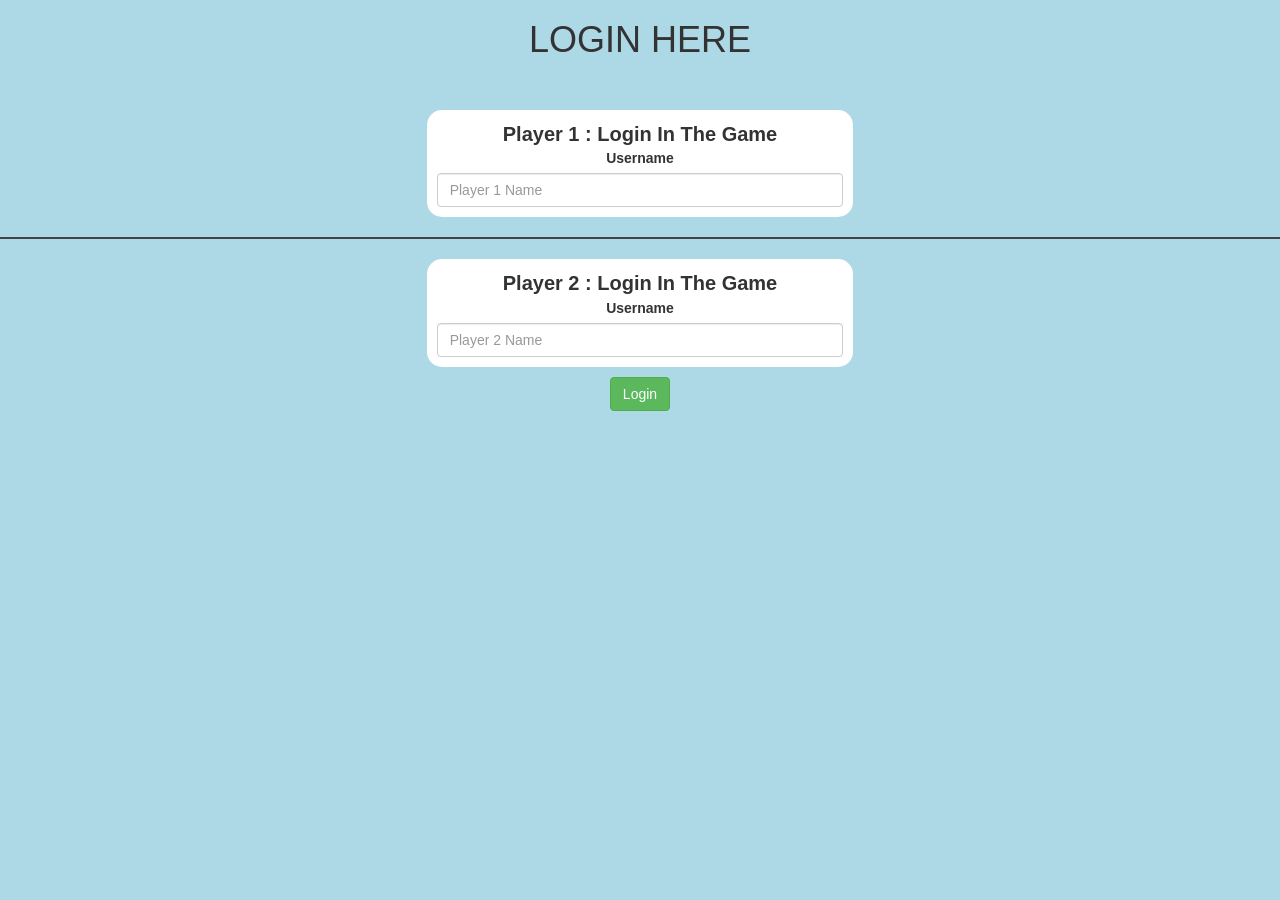
==== index.html @ 7ce5ede7 "Add files via upload" ====
<!DOCTYPE html>
<html>
<head>
	<title>Math Quiz Game</title>

<meta name="viewport" content="width=device-width, initial-scale=1">
<link rel="stylesheet" href="https://maxcdn.bootstrapcdn.com/bootstrap/3.4.0/css/bootstrap.min.css">
<script src="https://ajax.googleapis.com/ajax/libs/jquery/3.4.1/jquery.min.js"></script>
<script src="https://maxcdn.bootstrapcdn.com/bootstrap/3.4.0/js/bootstrap.min.js"></script>

<link rel="stylesheet" type="text/css" href="game.css">

<script src="main.js"></script>
</head>
<body>
	<center>
		<h1 class="text-uppercase">login here</h1>
		<br>
		<br>
		<div class="col-lg-4 col-sm-8 col-xs-11 login_div1" >
			<b style="font-size: 20px;">Player 1 : Login In The Game</b>
			<br>
			<label>Username</label>
			<input type="text" id="player1_name_input" class="form-control" placeholder="Player 1 Name">
		</div>
		<div class="line"></div>
		<div class="col-lg-4 col-sm-8 col-xs-11 login_div2" >
			<b style="font-size: 20px;">Player 2 : Login In The Game</b>
			<br>
			<label>Username</label>
			<input type="text" id="player2_name_input" class="form-control" placeholder="Player 2 Name">
		</div>
		<button id="login" class="btn btn-success" onclick="addUser();">Login</button>
	</center>
</body>
</html>
---- game.css ----
body
{
	background: lightblue;
}

	.login_div1 , .login_div2
	{
		background: white;
		padding: 10px;
		float: none;
		border-radius: 15px;
	}


#player1_name , #player2_name
{
	display: inline-block;
	margin-left: 20px;
}
#word
{
	width: 60%;
}
#word_display
{
	letter-spacing: 5px;
}
#output
{
background: white;
border-radius: 10px;
border-top: 10px solid #AA4465;
padding: 10px;
float: none;
text-align: left;
}
.line{
	width: 100vw;
	height: 2px;
	margin-top: 20px;
	margin-bottom: 20px;
	background-color: rgb(68, 67, 67);
}
#login{
	margin-top: 10px;
	width: auto;
	height: auto;
}
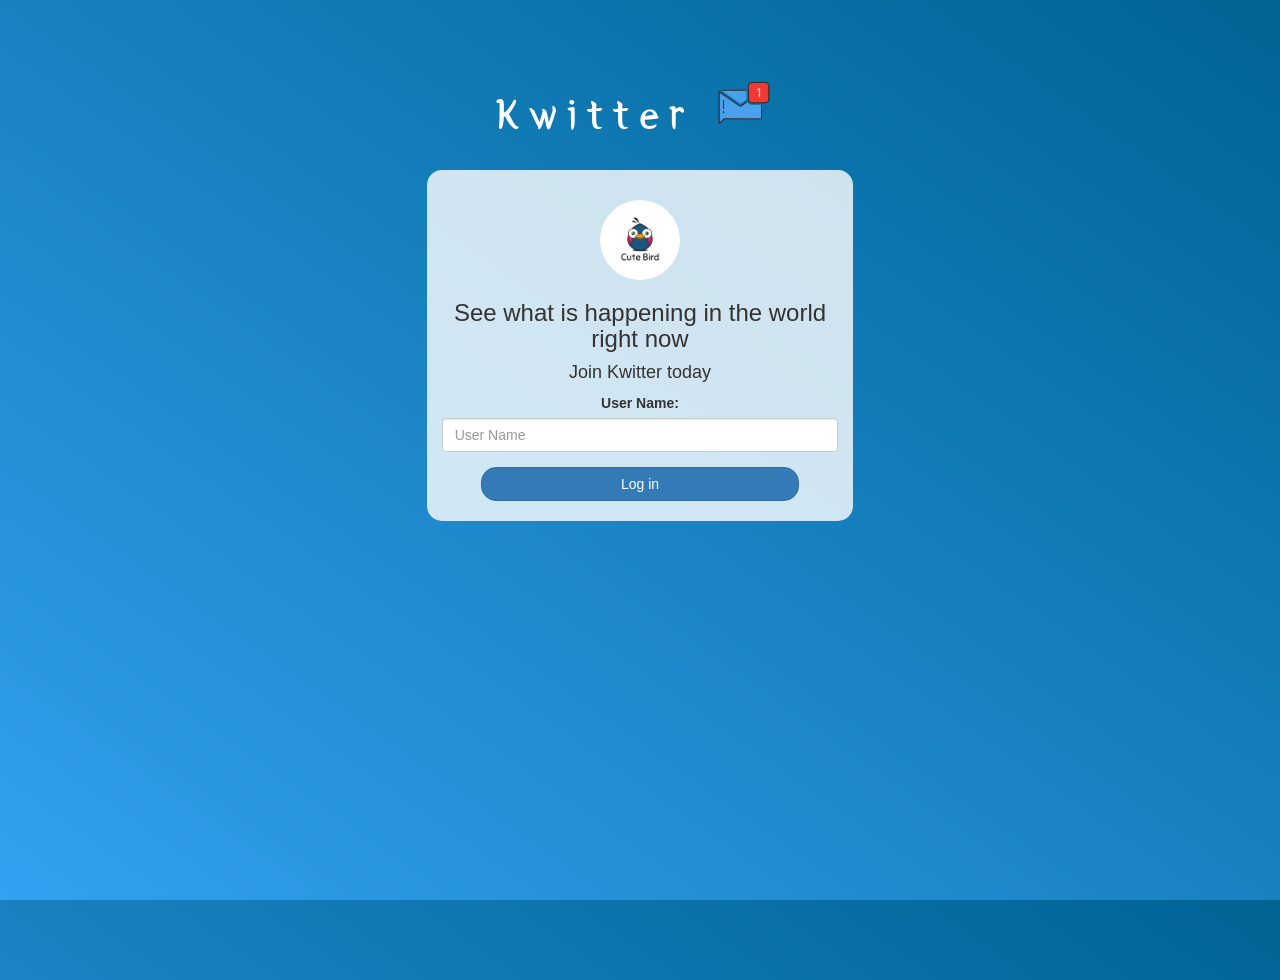
==== commit 8c2aae09: "Add files via upload" ====
--- a/index.html
+++ b/index.html
@@ -1,36 +1,35 @@
 <!DOCTYPE html>
 <html>
 <head>
-	<title>Math Quiz Game</title>
+	<title>Kwitter</title>
+<link href="https://fonts.googleapis.com/css?family=Yeon+Sung&display=swap" rel="stylesheet"><meta name="viewport" content="width=device-width, initial-scale=1">
 
-<meta name="viewport" content="width=device-width, initial-scale=1">
 <link rel="stylesheet" href="https://maxcdn.bootstrapcdn.com/bootstrap/3.4.0/css/bootstrap.min.css">
 <script src="https://ajax.googleapis.com/ajax/libs/jquery/3.4.1/jquery.min.js"></script>
 <script src="https://maxcdn.bootstrapcdn.com/bootstrap/3.4.0/js/bootstrap.min.js"></script>
 
-<link rel="stylesheet" type="text/css" href="game.css">
-
-<script src="main.js"></script>
+<link rel="stylesheet" type="text/css" href="style.css">
+<script src="kwitter.js"></script>
+<!-- <script src="kwitter_room.js"></script> -->
 </head>
 <body>
-	<center>
-		<h1 class="text-uppercase">login here</h1>
-		<br>
-		<br>
-		<div class="col-lg-4 col-sm-8 col-xs-11 login_div1" >
-			<b style="font-size: 20px;">Player 1 : Login In The Game</b>
-			<br>
-			<label>Username</label>
-			<input type="text" id="player1_name_input" class="form-control" placeholder="Player 1 Name">
+<center>
+	<h1 class="header">	
+		Kwitter	<sup>
+	<img src="m2.png">
+	</sup>
+</h1>
+	<div class="col-lg-4 col-md-6 col-sm-6 col-xs-11 login_div">
+	<img src="logo.png" class="logo">
+		<h3 >See what is happening in the world right now</h3>
+		<h4 >Join Kwitter today</h4>
+		<div class="form-group">
+		  	<label >User Name:</label>
+			<input type="text" id="userName" class="form-control" placeholder="User Name">
 		</div>
-		<div class="line"></div>
-		<div class="col-lg-4 col-sm-8 col-xs-11 login_div2" >
-			<b style="font-size: 20px;">Player 2 : Login In The Game</b>
-			<br>
-			<label>Username</label>
-			<input type="text" id="player2_name_input" class="form-control" placeholder="Player 2 Name">
-		</div>
-		<button id="login" class="btn btn-success" onclick="addUser();">Login</button>
-	</center>
+		<button id="login_button" class="btn btn-primary" onclick="addUser()">Log in</button>
+		<br><br>
+	</div>
+</center>
 </body>
 </html>
--- a/style.css
+++ b/style.css
@@ -0,0 +1,94 @@
+html, body
+{
+  height: 100%;
+  margin: 0;
+}
+
+body
+{
+background-image: linear-gradient(to right top, #33a0f1, #2591d9, #1882c1, #0a73aa, #006494);
+}
+
+.header
+{
+	color: white;font-family: 'Yeon Sung';font-size: 45px;letter-spacing: 10px;margin-top: 80px;
+}
+.header img
+{
+	width: 80px;margin-left: -15px;
+}
+
+.login_div
+{
+	background: rgba(255,255,255,0.8);float: none;border-radius: 15px;
+}
+
+.logo
+{
+	width: 80px;margin-top: 30px;border-radius: 40px;
+}
+
+#login_button
+{
+	width: 80%;border-radius: 15px;
+}
+
+.room_name
+{
+	cursor: pointer;
+	font-size: 20px;
+}
+
+
+#logout
+{
+	font-size: 20px; float: right;
+}
+
+
+#output
+{
+	padding: 10px; width:80%;background: rgba(255,255,255,0.8);border-radius: 15px;
+}
+
+.input_div_room_page
+{
+	width: 80%;
+}
+
+.input_div label
+{
+	color: white;font-size: 20px;
+}
+
+
+.input_div_message_page
+{
+	position: fixed;bottom: 0px;width: 100%;background: rgba(255,255,255,0.8);
+}
+.input_div_message_page label
+{
+	color: black;
+}
+.input_div_message_page #msg
+{
+	width: 80%;
+}
+.input_div_message_page button
+{
+	margin-top: 15px;
+	width: 50%; 
+}
+.color_white
+{
+	color: white
+}
+
+.user_tick
+{
+	width:20px;
+}
+.message_h4
+{
+	padding-left:5px;color:grey;
+}
